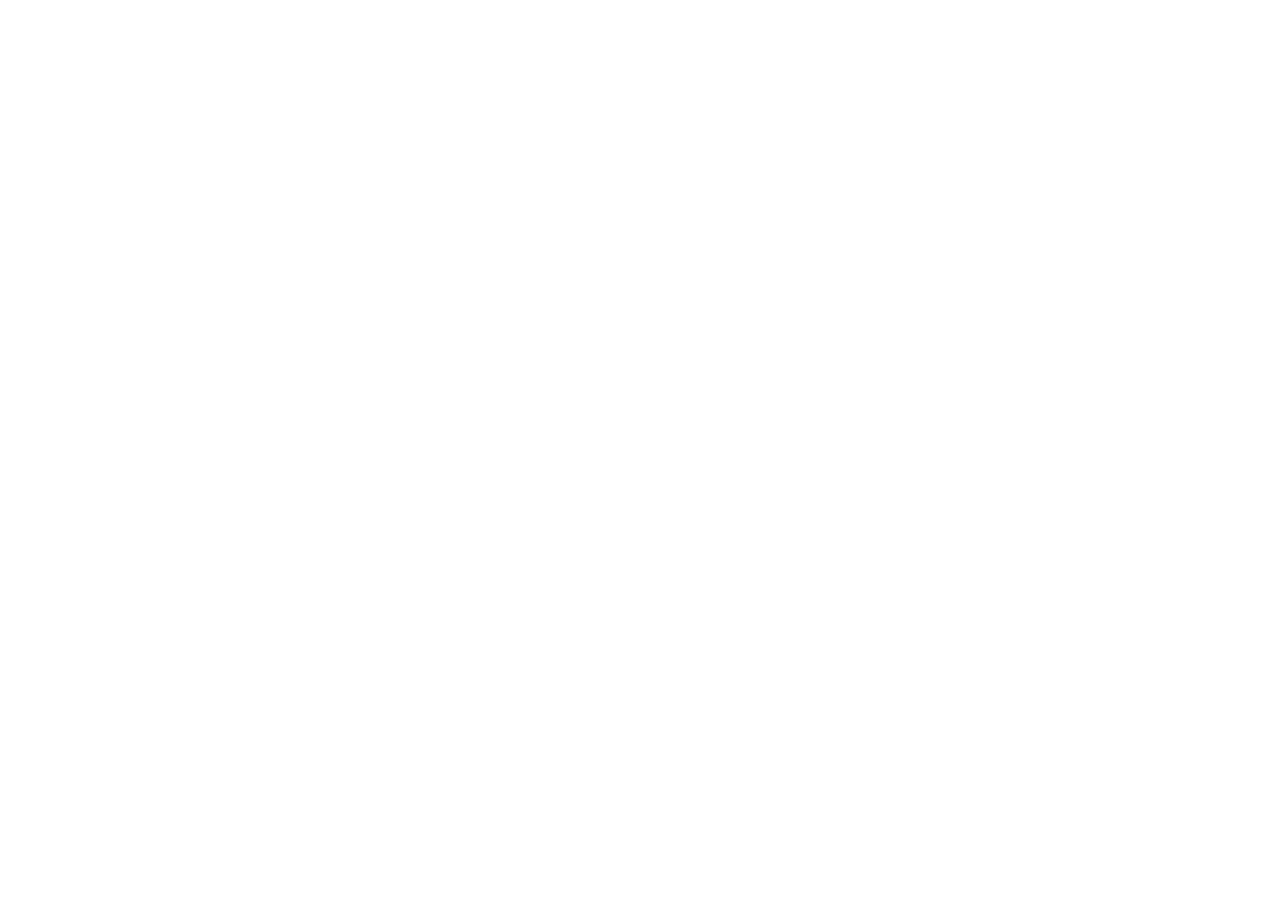
==== index.html @ 4c9b97fa "inital commit" ====
<!DOCTYPE html>
<html lang="en">
    <head>
        <meta charset="utf-8">
        <meta http-equiv="X-UA-Compatible" content="IE=edge">
        <title></title>
        <meta name="description" content="">
        <meta name="viewport" content="width=device-width, initial-scale=1">
        <link rel="grid layout" href="grid.css">
        <link rel="stylesheet" href="main.css">
        <script src="https://ajax.googleapis.com/ajax/libs/jquery/3.3.1/jquery.min.js"></script>
        <script src="index.js" async defer></script>
    </head>
    <body>
    </body>
</html>
---- grid.css ----
* {
    box-sizing: border-box;
  }
  
  /* Grid measurements:
   *
   *   960px wide including 12 gutters (half gutters on both edges)
   *
   *   60px columns (12)
   *   20px gutters (two half-gutters + 11 full gutters, so 12 total)
   *
   *
   *   For smaller screens, we always want 20px of padding on either side,
   *   so 960 + 20 + 20 => 1000px
   *
   **/
  .row {
    max-width: 1000px;
    padding-left: 20px;
    padding-right: 20px;
    margin: 0 auto;
  }
  
  /* Clearfix */
  .row::before,
  .row::after {
    display: table;
    content: '';
  }
  
  .row::after {
    clear: both;
  }
  
  .col-3, .col-4, .col-6, .col-12 {
    float: left;
  
    /* Gutters:
     * Each column is padded by half-a-gutter on each side,
     *
     * Half a gutter is 10px, 10/960 (context) = 1.041666%
     *
     */
    padding-left: 1.04166666%;
    padding-right: 1.04166666%;
  }
  
  /* Mobile defaults */
  .col-3, .col-4, .col-6, .col-12 {
    width: 100%;
  }
  
  
  /* Non-mobile, grid */
  @media only screen and (min-width: 640px) {
    /* 3 columns, 3/12 in % */
    .col-3 {
      width: 25%;
    }
  
    /* 4 columns, 4/12 in % */
    .col-4 {
      width: 33.333333%;
    }
  
    /* 6 columns, 6/12 in % */
    .col-6 {
      width: 50%;
    }
  
    /* 12 columns, 12/12 in % */
    .col-12 {
      width: 100%;
    }
  }
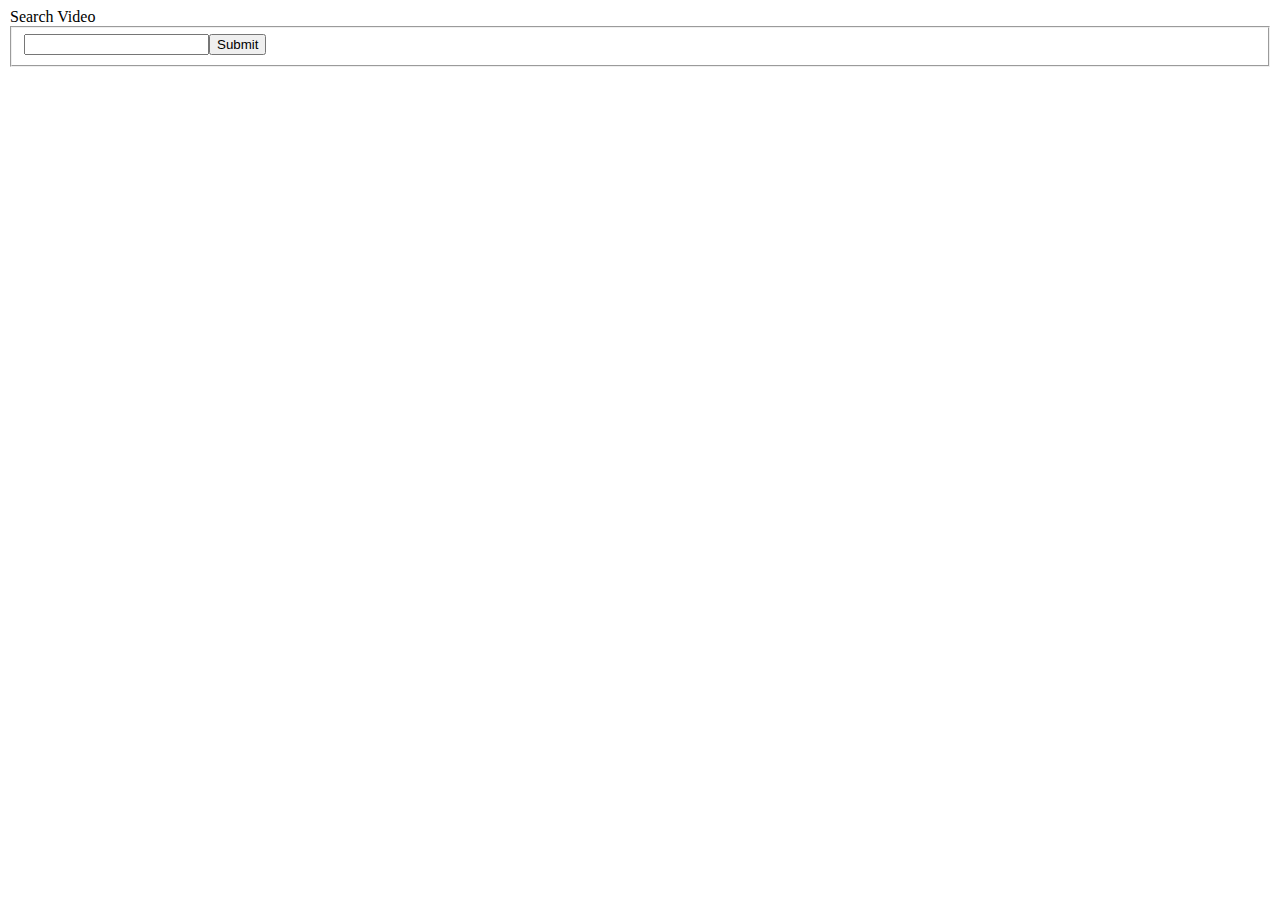
==== commit bcf8910c: "basic form and submit" ====
--- a/index.html
+++ b/index.html
@@ -12,5 +12,14 @@
         <script src="index.js" async defer></script>
     </head>
     <body>
+        <main role="main">
+            <form class="row">
+                <legend>Search Video</legend>
+                <fieldset>
+                    <input class="textbox" type="text" required><input class="submitButton" type="submit" title="go">
+                </fieldset>
+            </form>
+            <section class="results"></section>
+        </main>
     </body>
 </html>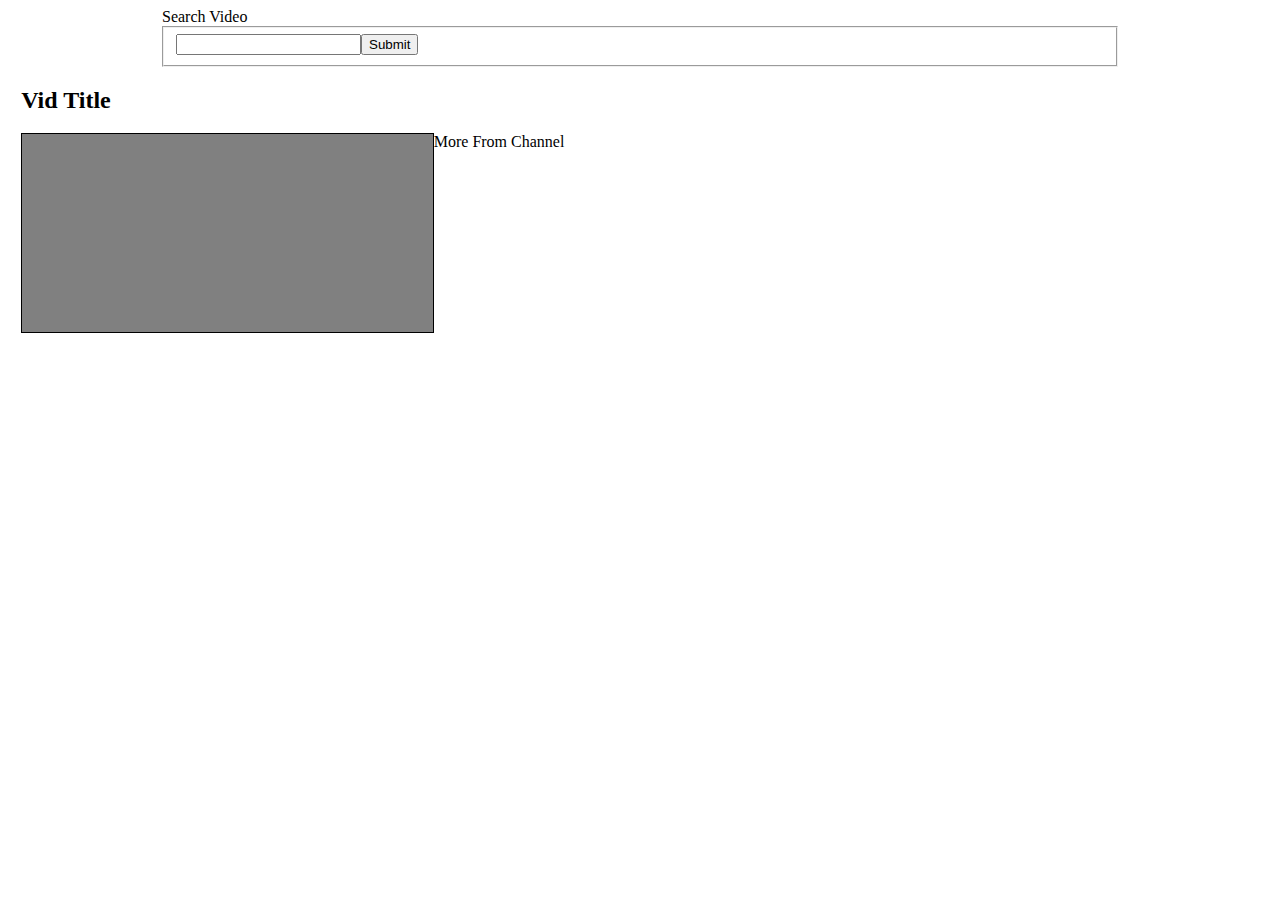
==== commit 2dbbb246: "deleted grid file, added to main css file" ====
--- a/index.html
+++ b/index.html
@@ -6,8 +6,8 @@
         <title></title>
         <meta name="description" content="">
         <meta name="viewport" content="width=device-width, initial-scale=1">
+        <link rel="stylesheet" href="main.css">
         <link rel="grid layout" href="grid.css">
-        <link rel="stylesheet" href="main.css">
         <script src="https://ajax.googleapis.com/ajax/libs/jquery/3.3.1/jquery.min.js"></script>
         <script src="index.js" async defer></script>
     </head>
@@ -19,7 +19,13 @@
                     <input class="textbox" type="text" required><input class="submitButton" type="submit" title="go">
                 </fieldset>
             </form>
-            <section class="results"></section>
+            <section class="resultsList">
+                <div class="col-12 resultsItem">
+                    <h2>Vid Title</h2>
+                    <div class="thumbnail col-4"></div>
+                    <p>More From Channel</p>
+                </div>
+            </section>
         </main>
     </body>
 </html>--- a/main.css
+++ b/main.css
@@ -0,0 +1,83 @@
+* {
+    box-sizing: border-box;
+  }
+  
+  /* Grid measurements:
+   *
+   *   960px wide including 12 gutters (half gutters on both edges)
+   *
+   *   60px columns (12)
+   *   20px gutters (two half-gutters + 11 full gutters, so 12 total)
+   *
+   *
+   *   For smaller screens, we always want 20px of padding on either side,
+   *   so 960 + 20 + 20 => 1000px
+   *
+   **/
+  .row {
+    max-width: 1000px;
+    padding-left: 20px;
+    padding-right: 20px;
+    margin: 0 auto;
+  }
+  
+  /* Clearfix */
+  .row::before,
+  .row::after {
+    display: table;
+    content: '';
+  }
+  
+  .row::after {
+    clear: both;
+  }
+  
+  .col-3, .col-4, .col-6, .col-12 {
+    float: left;
+  
+    /* Gutters:
+     * Each column is padded by half-a-gutter on each side,
+     *
+     * Half a gutter is 10px, 10/960 (context) = 1.041666%
+     *
+     */
+    padding-left: 1.04166666%;
+    padding-right: 1.04166666%;
+  }
+  
+  /* Mobile defaults */
+  .col-3, .col-4, .col-6, .col-12 {
+    width: 100%;
+  }
+  
+  
+  /* Non-mobile, grid */
+  @media only screen and (min-width: 640px) {
+    /* 3 columns, 3/12 in % */
+    .col-3 {
+      width: 25%;
+    }
+  
+    /* 4 columns, 4/12 in % */
+    .col-4 {
+      width: 33.333333%;
+    }
+  
+    /* 6 columns, 6/12 in % */
+    .col-6 {
+      width: 50%;
+    }
+  
+    /* 12 columns, 12/12 in % */
+    .col-12 {
+      width: 100%;
+    }
+  }
+/*end of grid styling*/
+
+
+  .thumbnail{
+    background-color: gray;
+    height: 200px;
+    border: 1px black solid;
+}
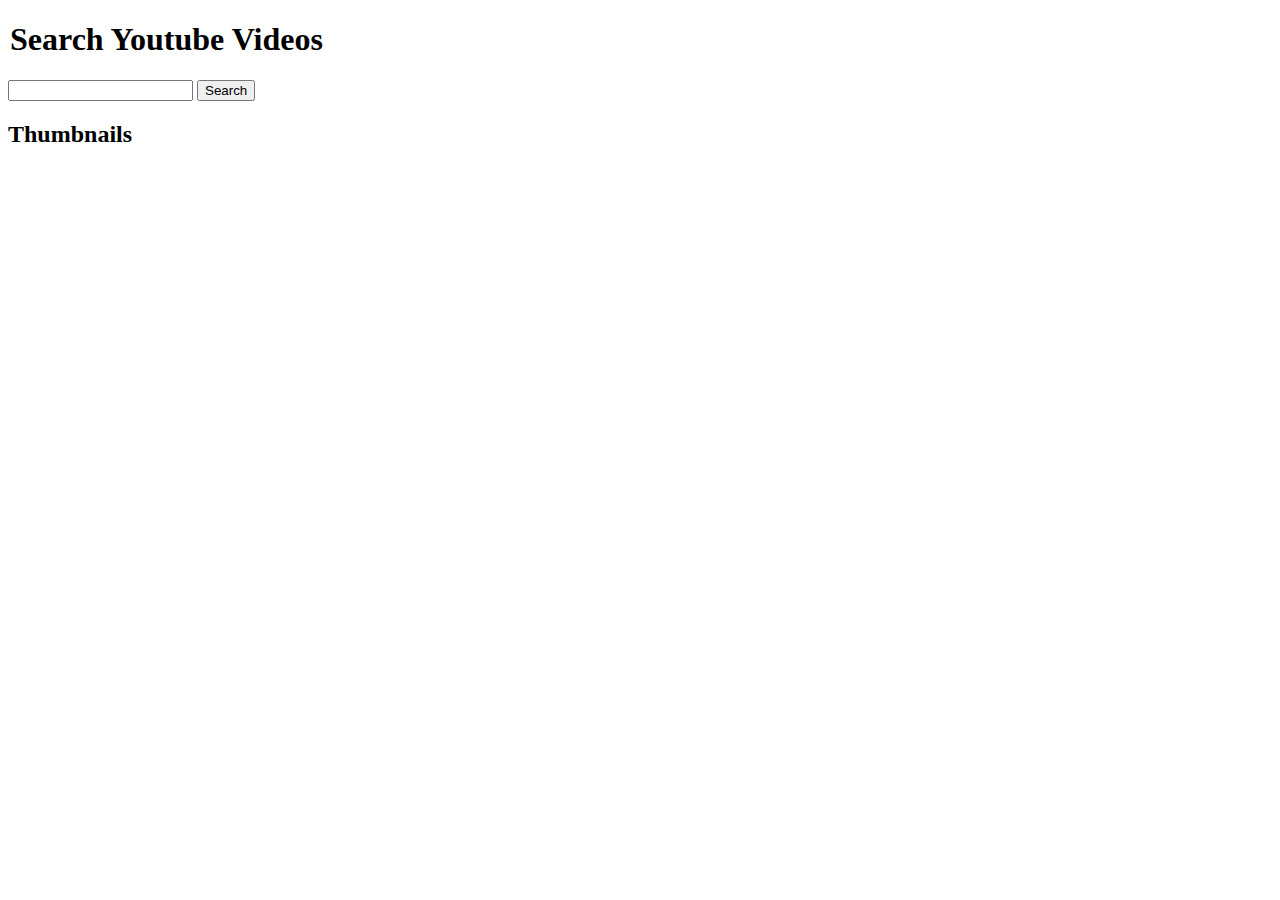
==== commit a20d1092: "Gets Thumbnails from API" ====
--- a/index.html
+++ b/index.html
@@ -1,31 +1,29 @@
 <!DOCTYPE html>
-<html lang="en">
+<html>
     <head>
         <meta charset="utf-8">
-        <meta http-equiv="X-UA-Compatible" content="IE=edge">
-        <title></title>
-        <meta name="description" content="">
-        <meta name="viewport" content="width=device-width, initial-scale=1">
-        <link rel="stylesheet" href="main.css">
-        <link rel="grid layout" href="grid.css">
-        <script src="https://ajax.googleapis.com/ajax/libs/jquery/3.3.1/jquery.min.js"></script>
-        <script src="index.js" async defer></script>
+        <meta name="viewport" content="width=device-width">
+        <title>Thinkful Tube</title>
+        <script
+          src="https://code.jquery.com/jquery-3.2.1.min.js"
+          integrity="sha256-hwg4gsxgFZhOsEEamdOYGBf13FyQuiTwlAQgxVSNgt4="
+          crossorigin="anonymous"></script>
+        <link href="main.css" rel="stylesheet" type="text/css" />
     </head>
     <body>
-        <main role="main">
-            <form class="row">
-                <legend>Search Video</legend>
-                <fieldset>
-                    <input class="textbox" type="text" required><input class="submitButton" type="submit" title="go">
-                </fieldset>
-            </form>
-            <section class="resultsList">
-                <div class="col-12 resultsItem">
-                    <h2>Vid Title</h2>
-                    <div class="thumbnail col-4"></div>
-                    <p>More From Channel</p>
-                </div>
-            </section>
-        </main>
+      <main>
+        <form class="js-search-form">
+            <legend><h1>Search Youtube Videos</h1></legend>
+            <label for="query">
+            <input type="text" class="js-query"></label>
+            <button type="submit">Search</button>
+          </form>
+          
+          <h2>Thumbnails</h2>
+          <div class="js-search-results">
+            
+          </div>
+      </main>
+      <script src="index.js"></script>
     </body>
 </html>--- a/main.css
+++ b/main.css
@@ -1,83 +1,4 @@
 * {
     box-sizing: border-box;
   }
-  
-  /* Grid measurements:
-   *
-   *   960px wide including 12 gutters (half gutters on both edges)
-   *
-   *   60px columns (12)
-   *   20px gutters (two half-gutters + 11 full gutters, so 12 total)
-   *
-   *
-   *   For smaller screens, we always want 20px of padding on either side,
-   *   so 960 + 20 + 20 => 1000px
-   *
-   **/
-  .row {
-    max-width: 1000px;
-    padding-left: 20px;
-    padding-right: 20px;
-    margin: 0 auto;
-  }
-  
-  /* Clearfix */
-  .row::before,
-  .row::after {
-    display: table;
-    content: '';
-  }
-  
-  .row::after {
-    clear: both;
-  }
-  
-  .col-3, .col-4, .col-6, .col-12 {
-    float: left;
-  
-    /* Gutters:
-     * Each column is padded by half-a-gutter on each side,
-     *
-     * Half a gutter is 10px, 10/960 (context) = 1.041666%
-     *
-     */
-    padding-left: 1.04166666%;
-    padding-right: 1.04166666%;
-  }
-  
-  /* Mobile defaults */
-  .col-3, .col-4, .col-6, .col-12 {
-    width: 100%;
-  }
-  
-  
-  /* Non-mobile, grid */
-  @media only screen and (min-width: 640px) {
-    /* 3 columns, 3/12 in % */
-    .col-3 {
-      width: 25%;
-    }
-  
-    /* 4 columns, 4/12 in % */
-    .col-4 {
-      width: 33.333333%;
-    }
-  
-    /* 6 columns, 6/12 in % */
-    .col-6 {
-      width: 50%;
-    }
-  
-    /* 12 columns, 12/12 in % */
-    .col-12 {
-      width: 100%;
-    }
-  }
-/*end of grid styling*/
-
-
-  .thumbnail{
-    background-color: gray;
-    height: 200px;
-    border: 1px black solid;
-}
+  